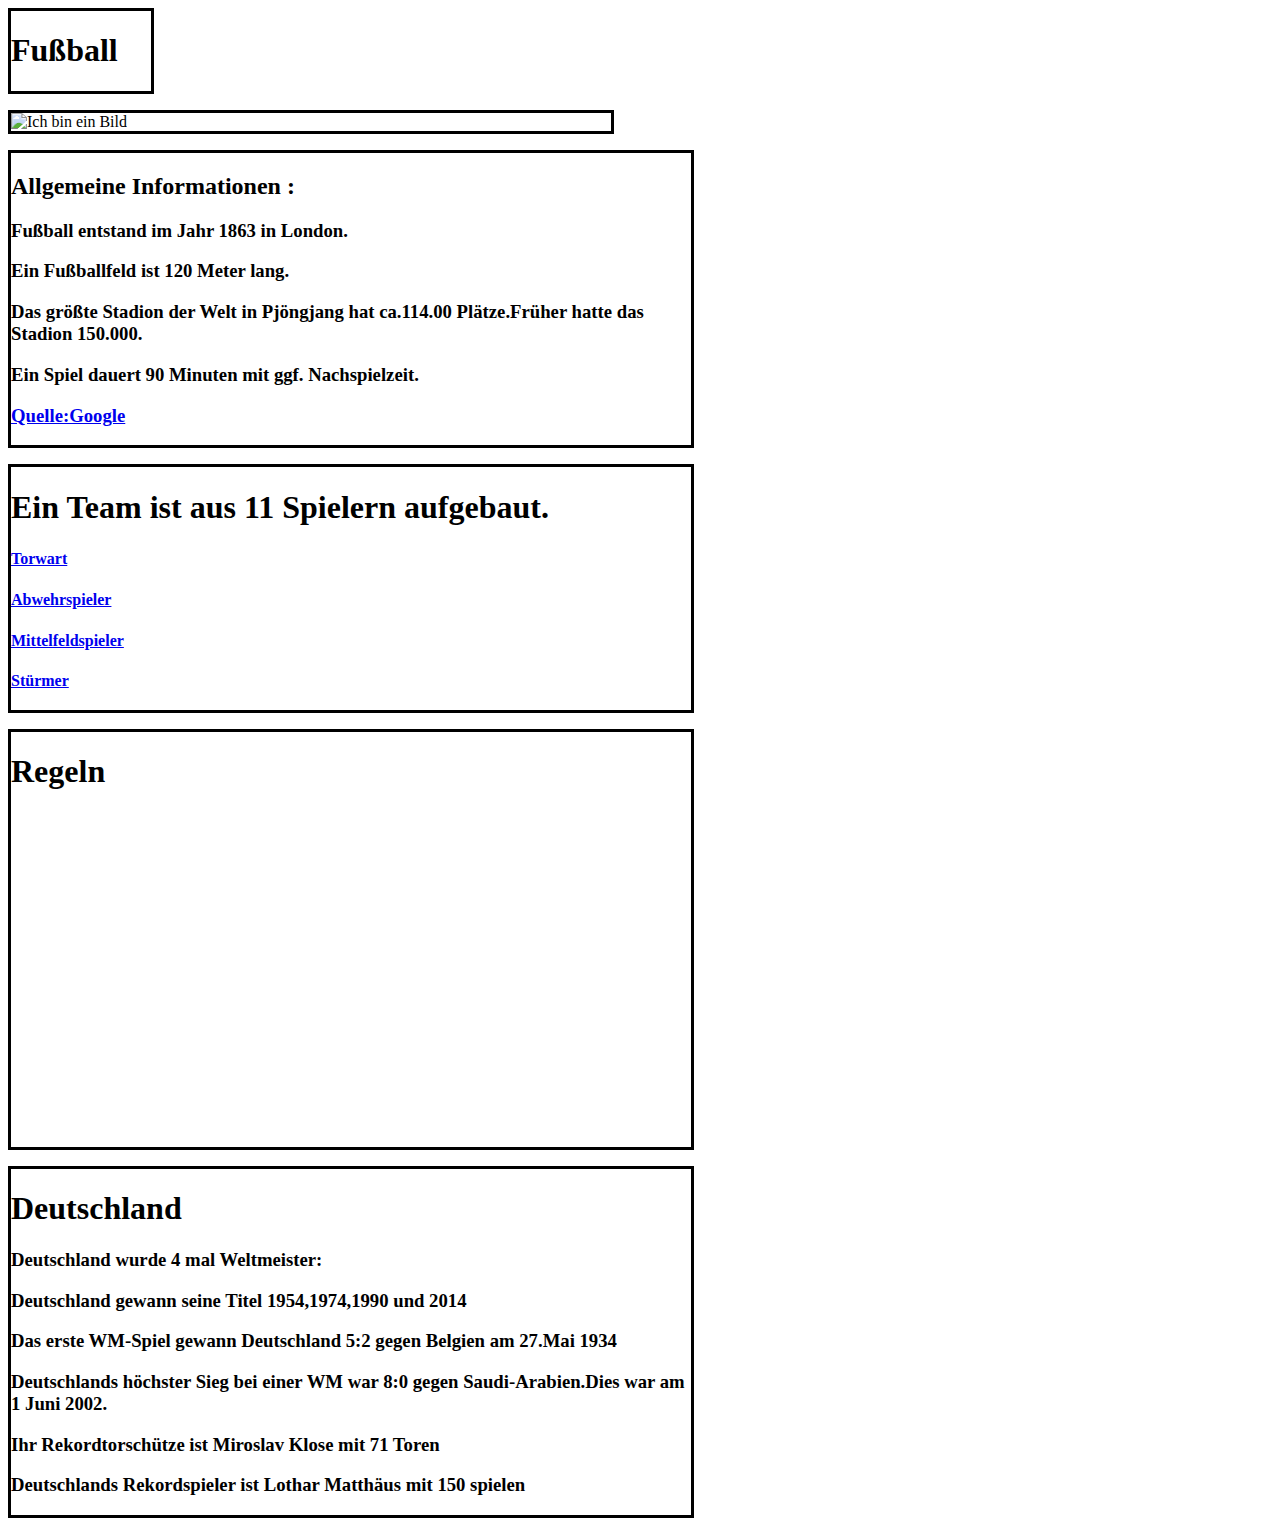
==== Niklas-und-Henry/index.html @ c7a905dd "niklas und henry" ====
<!DOCTYPE html>
<html lang="en" dir="ltr">
  <head>
    <meta charset="utf-8">
<style media="screen">

           img {
               width: 600px;
               hight:100px;
           }
           #navi
{
font-size: 0.9em;
font-weight: bold;
}

#navi ul
{
margin: 0;
padding: 0;
list-style-type: none;
}

#navi li
{
float: left;
margin-left: 5px;
}

#navi a
{
display: block;
padding: 5px;
width: 130px;
height: 15px;
background-image: url(lbutton.gif);
color: #68228B;
text-decoration: none;
text-align: center;
}

#navi a:visited
{
color: #F00;
}

#navi a:hover
{
color: #8B0000;
background-image: url(hbutton.gif);
}
body {
  background-image:url("/home/hackerschool/Schreibtisch/Niklas-und-Henry/fotos/rasen1.jpg");
}
</style>



</head>



<body bgcolor=white>



<div style="background-color: white; border-style:solid;width:140px">
<h1 style="color: black"> Fußball </h1>

</div>

<p>






<div style="background-color: white;black;border-style:solid;width: 600px; ">
<img alt="Ich bin ein Bild" src="/home/hackerschool/Schreibtisch/Niklas-und-Henry/fotos/Header2.jpg" />
</div>
<p>
<div style="background-color: white;color: black;border-style:solid;width: 680px; ">
<h2> Allgemeine Informationen :

<h3>Fußball entstand im Jahr 1863 in London.
<h3>Ein Fußballfeld ist 120 Meter lang.
<h3>Das größte Stadion der Welt in Pjöngjang hat ca.114.00 Plätze.Früher hatte das Stadion 150.000.</h3>
<h3>Ein Spiel dauert 90 Minuten mit ggf. Nachspielzeit.
<h3>


<a href="https://www.google.com/">Quelle:Google</a>
</div>
<p>
<div style="background-color: white;color: black;border-style:solid;width: 680px; ">
<h1 style="color: black">Ein Team ist aus 11 Spielern aufgebaut.</h1>

<h3><a href="https://de.wikipedia.org/wiki/Marc-Andr%C3%A9_ter_Stegen"><font size="3">Torwart</font></a></li>

<h3><a href="https://de.wikipedia.org/wiki/Samuel_Umtiti"><font size="3">Abwehrspieler</font></a></li></l1>

<h3><a href="https://de.wikipedia.org/wiki/Cristiano_Ronaldo"><font size="3">Mittelfeldspieler</font></a></li></l1>

<h3><a href="https://de.wikipedia.org/wiki/Sergio_Ag%C3%BCero"><font size="3">Stürmer</font></a></li></l1>
<p>
</div>
<p>
  <div style="background-color: white;color: black;border-style:solid;width: 680px; ">
<h1>Regeln</h1>

<div style="background-color: white;margin-left: 50px"><iframe width="560" height="315" src="https://www.youtube.com/embed/wikr1GQ0jyw" frameborder="0" allow="accelerometer; autoplay; encrypted-media; gyroscope; picture-in-picture" allowfullscreen></iframe>
</div>
<p>
</div>
<p>
<div style="background-color: white;color: black;border-style:solid;width: 680px; ">
<h1>Deutschland <h1>
<h3>Deutschland wurde 4 mal Weltmeister:</h3>
<h3>Deutschland gewann seine Titel 1954,1974,1990 und 2014</h3>
<h3>Das erste WM-Spiel gewann Deutschland 5:2 gegen Belgien am 27.Mai 1934</h3>
<h3>Deutschlands höchster Sieg bei einer WM war 8:0 gegen Saudi-Arabien.Dies war am 1 Juni 2002.</h3>
<h3>Ihr Rekordtorschütze ist Miroslav Klose mit 71 Toren </h3>
<h3>Deutschlands Rekordspieler ist Lothar Matthäus mit 150 spielen</h3>
</div>
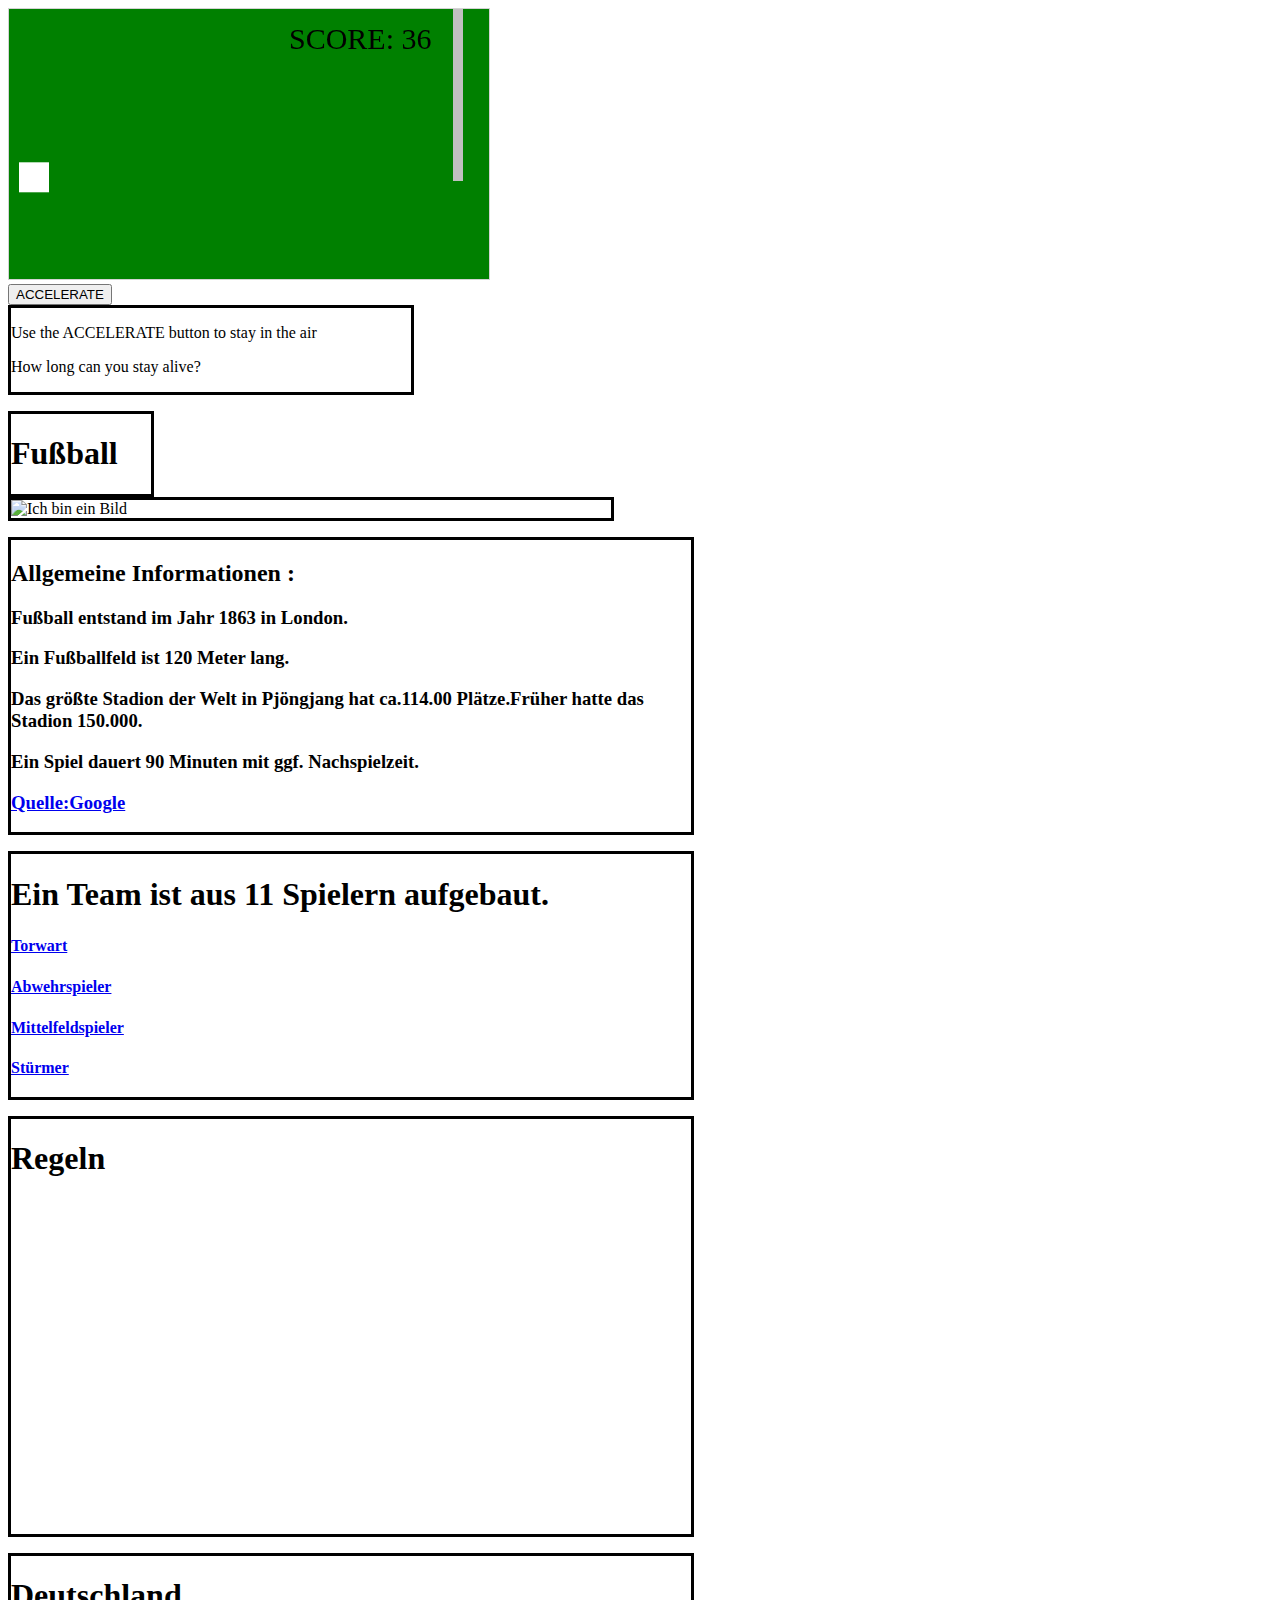
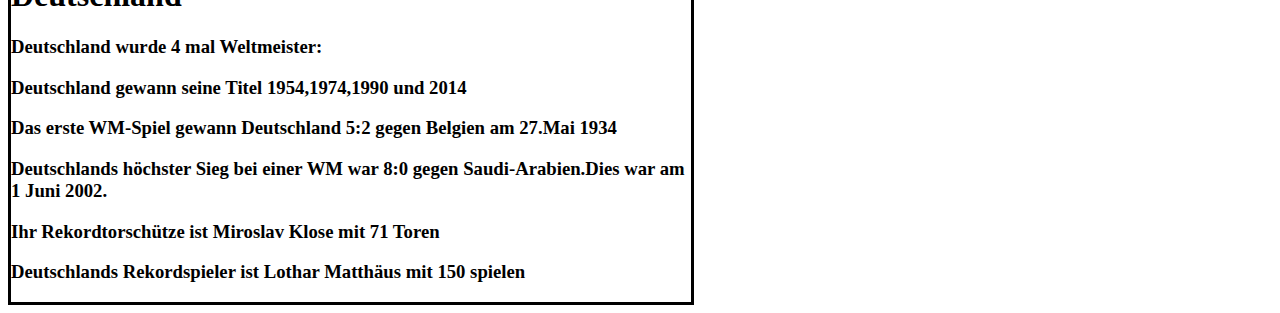
==== commit 975444a9: "fussball" ====
--- a/Niklas-und-Henry/index.html
+++ b/Niklas-und-Henry/index.html
@@ -1,81 +1,156 @@
 <!DOCTYPE html>
-<html lang="en" dir="ltr">
-  <head>
-    <meta charset="utf-8">
-<style media="screen">
-
-           img {
-               width: 600px;
-               hight:100px;
-           }
-           #navi
-{
-font-size: 0.9em;
-font-weight: bold;
-}
-
-#navi ul
-{
-margin: 0;
-padding: 0;
-list-style-type: none;
-}
-
-#navi li
-{
-float: left;
-margin-left: 5px;
-}
-
-#navi a
-{
-display: block;
-padding: 5px;
-width: 130px;
-height: 15px;
-background-image: url(lbutton.gif);
-color: #68228B;
-text-decoration: none;
-text-align: center;
-}
-
-#navi a:visited
-{
-color: #F00;
-}
-
-#navi a:hover
-{
-color: #8B0000;
-background-image: url(hbutton.gif);
-}
+<html>
+<head>
+<meta name="viewport" content="width=device-width, initial-scale=1.0"/>
+<style>
+canvas {
+    border:1px solid #d3d3d3;
+    background-color: green;
+}
+
+
+img {
+    width: 600px;
+    hight:100px;
+}
+
 body {
   background-image:url("/home/hackerschool/Schreibtisch/Niklas-und-Henry/fotos/rasen1.jpg");
 }
 </style>
-
-
-
 </head>
-
-
-
-<body bgcolor=white>
-
+<body onload="startGame()">
+<script>
+
+var myGamePiece;
+var myObstacles = [];
+var myScore;
+
+function startGame() {
+    myGamePiece = new component(30, 30, "white", 10, 120);
+    myGamePiece.gravity = 0.05;
+    myScore = new component("30px", "Consolas", "black", 280, 40, "text");
+    myGameArea.start();
+}
+
+var myGameArea = {
+    canvas : document.createElement("canvas"),
+    start : function() {
+        this.canvas.width = 480;
+        this.canvas.height = 270;
+        this.context = this.canvas.getContext("2d");
+        document.body.insertBefore(this.canvas, document.body.childNodes[0]);
+        this.frameNo = 0;
+        this.interval = setInterval(updateGameArea, 20);
+        },
+    clear : function() {
+        this.context.clearRect(0, 0, this.canvas.width, this.canvas.height);
+    }
+}
+
+function component(width, height, color, x, y, type) {
+    this.type = type;
+    this.score = 0;
+    this.width = width;
+    this.height = height;
+    this.speedX = 0;
+    this.speedY = 0;
+    this.x = x;
+    this.y = y;
+    this.gravity = 0;
+    this.gravitySpeed = 0;
+    this.update = function() {
+        ctx = myGameArea.context;
+        if (this.type == "text") {
+            ctx.font = this.width + " " + this.height;
+            ctx.fillStyle = color;
+            ctx.fillText(this.text, this.x, this.y);
+        } else {
+            ctx.fillStyle = color;
+            ctx.fillRect(this.x, this.y, this.width, this.height);
+        }
+    }
+    this.newPos = function() {
+        this.gravitySpeed += this.gravity;
+        this.x += this.speedX;
+        this.y += this.speedY + this.gravitySpeed;
+        this.hitBottom();
+    }
+    this.hitBottom = function() {
+        var rockbottom = myGameArea.canvas.height - this.height;
+        if (this.y > rockbottom) {
+            this.y = rockbottom;
+            this.gravitySpeed = 0;
+        }
+    }
+    this.crashWith = function(otherobj) {
+        var myleft = this.x;
+        var myright = this.x + (this.width);
+        var mytop = this.y;
+        var mybottom = this.y + (this.height);
+        var otherleft = otherobj.x;
+        var otherright = otherobj.x + (otherobj.width);
+        var othertop = otherobj.y;
+        var otherbottom = otherobj.y + (otherobj.height);
+        var crash = true;
+        if ((mybottom < othertop) || (mytop > otherbottom) || (myright < otherleft) || (myleft > otherright)) {
+            crash = false;
+        }
+        return crash;
+    }
+}
+
+function updateGameArea() {
+    var x, height, gap, minHeight, maxHeight, minGap, maxGap;
+    for (i = 0; i < myObstacles.length; i += 1) {
+        if (myGamePiece.crashWith(myObstacles[i])) {
+            return;
+        }
+    }
+    myGameArea.clear();
+    myGameArea.frameNo += 1;
+    if (myGameArea.frameNo == 1 || everyinterval(150)) {
+        x = myGameArea.canvas.width;
+        minHeight = 20;
+        maxHeight = 200;
+        height = Math.floor(Math.random()*(maxHeight-minHeight+1)+minHeight);
+        minGap = 50;
+        maxGap = 200;
+        gap = Math.floor(Math.random()*(maxGap-minGap+1)+minGap);
+        myObstacles.push(new component(10, height, "#C0C0C0", x, 0));
+        myObstacles.push(new component(10, x - height - gap, "#C0C0C0", x, height + gap));
+    }
+    for (i = 0; i < myObstacles.length; i += 1) {
+        myObstacles[i].x += -1;
+        myObstacles[i].update();
+    }
+    myScore.text="SCORE: " + myGameArea.frameNo;
+    myScore.update();
+    myGamePiece.newPos();
+    myGamePiece.update();
+}
+
+function everyinterval(n) {
+    if ((myGameArea.frameNo / n) % 1 == 0) {return true;}
+    return false;
+}
+
+function accelerate(n) {
+    myGamePiece.gravity = n;
+}
+</script>
+<br>
+<button onmousedown="accelerate(-0.2)" onmouseup="accelerate(0.05)">ACCELERATE</button>
+<div style="background-color: white; border-style:solid;width:400px">
+<p>Use the ACCELERATE button to stay in the air</p>
+<p>How long can you stay alive?</p>
+</div>
+<p>
 
 
 <div style="background-color: white; border-style:solid;width:140px">
-<h1 style="color: black"> Fußball </h1>
-
-</div>
-
-<p>
-
-
-
-
-
-
+  <h1 style="color: black"> Fußball </h1>
+</div>
 <div style="background-color: white;black;border-style:solid;width: 600px; ">
 <img alt="Ich bin ein Bild" src="/home/hackerschool/Schreibtisch/Niklas-und-Henry/fotos/Header2.jpg" />
 </div>
@@ -123,3 +198,12 @@
 <h3>Ihr Rekordtorschütze ist Miroslav Klose mit 71 Toren </h3>
 <h3>Deutschlands Rekordspieler ist Lothar Matthäus mit 150 spielen</h3>
 </div>
+<body>
+
+
+
+
+
+
+
+</body>
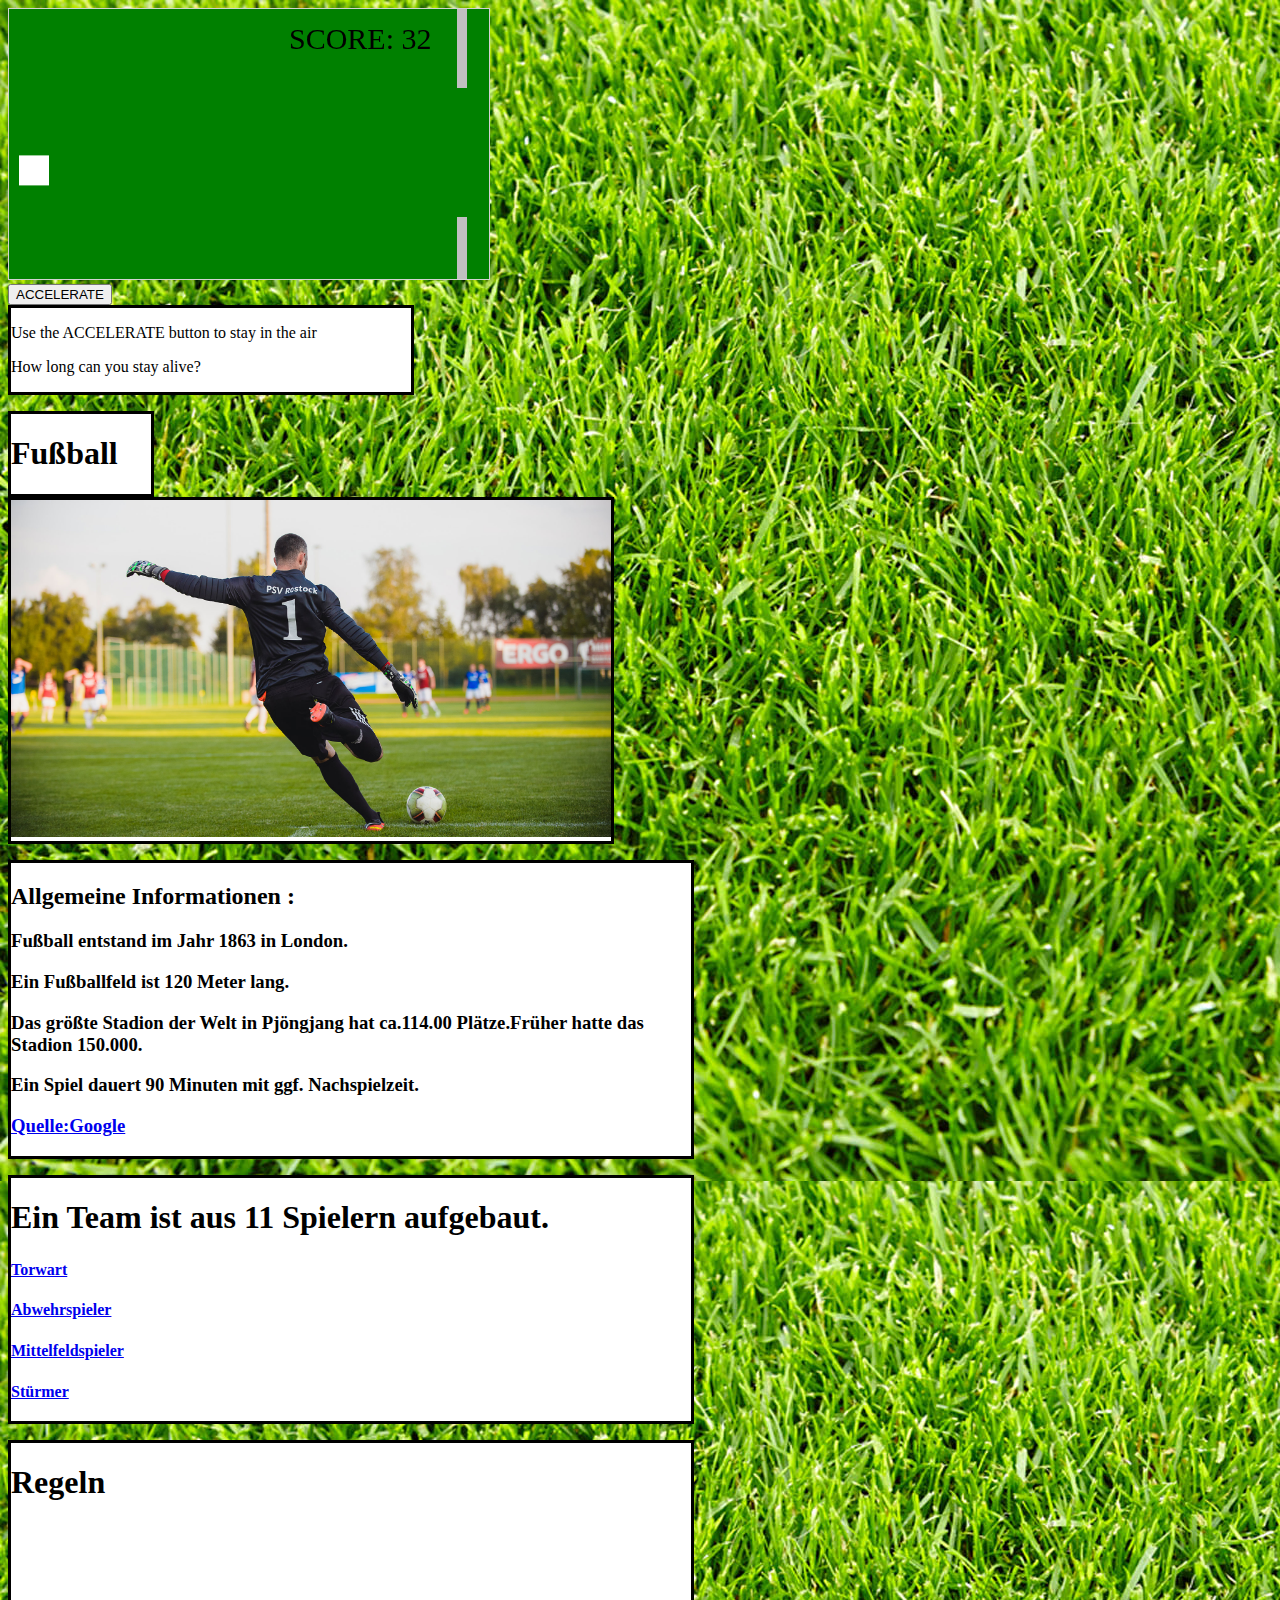
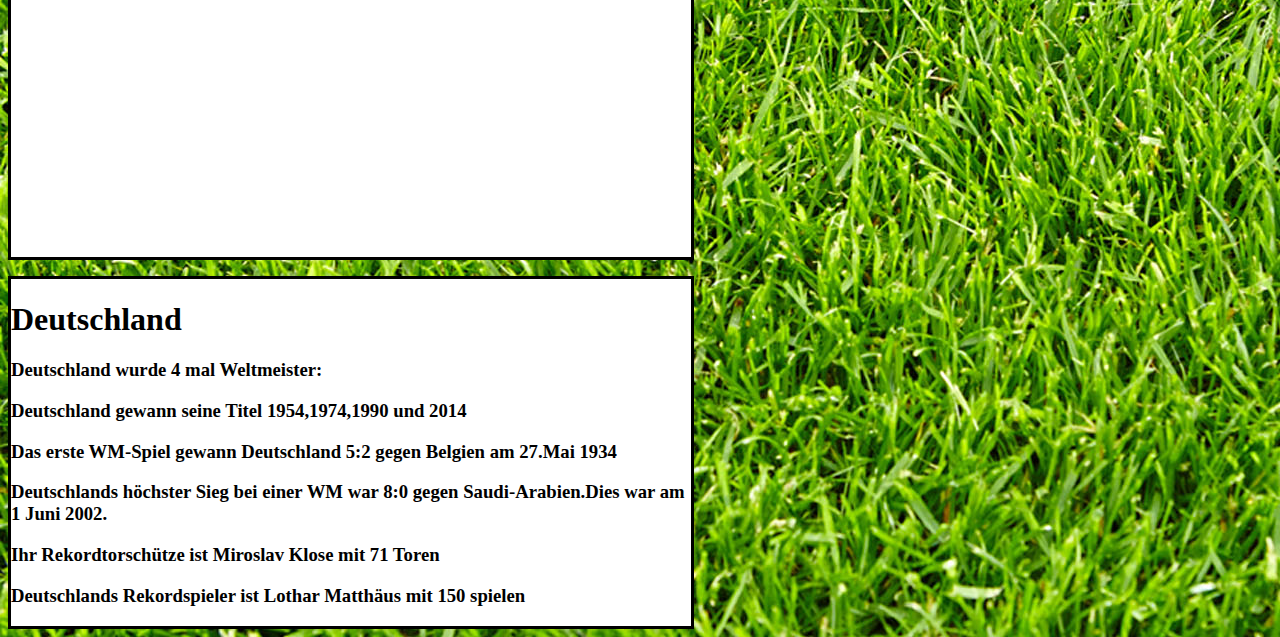
==== commit f25f0136: "games review" ====
--- a/Niklas-und-Henry/index.html
+++ b/Niklas-und-Henry/index.html
@@ -15,7 +15,7 @@
 }
 
 body {
-  background-image:url("/home/hackerschool/Schreibtisch/Niklas-und-Henry/fotos/rasen1.jpg");
+  background-image:url("fotos/rasen1.jpg");
 }
 </style>
 </head>
@@ -152,7 +152,7 @@
   <h1 style="color: black"> Fußball </h1>
 </div>
 <div style="background-color: white;black;border-style:solid;width: 600px; ">
-<img alt="Ich bin ein Bild" src="/home/hackerschool/Schreibtisch/Niklas-und-Henry/fotos/Header2.jpg" />
+<img alt="Ich bin ein Bild" src="fotos/Header2.jpg" />
 </div>
 <p>
 <div style="background-color: white;color: black;border-style:solid;width: 680px; ">
